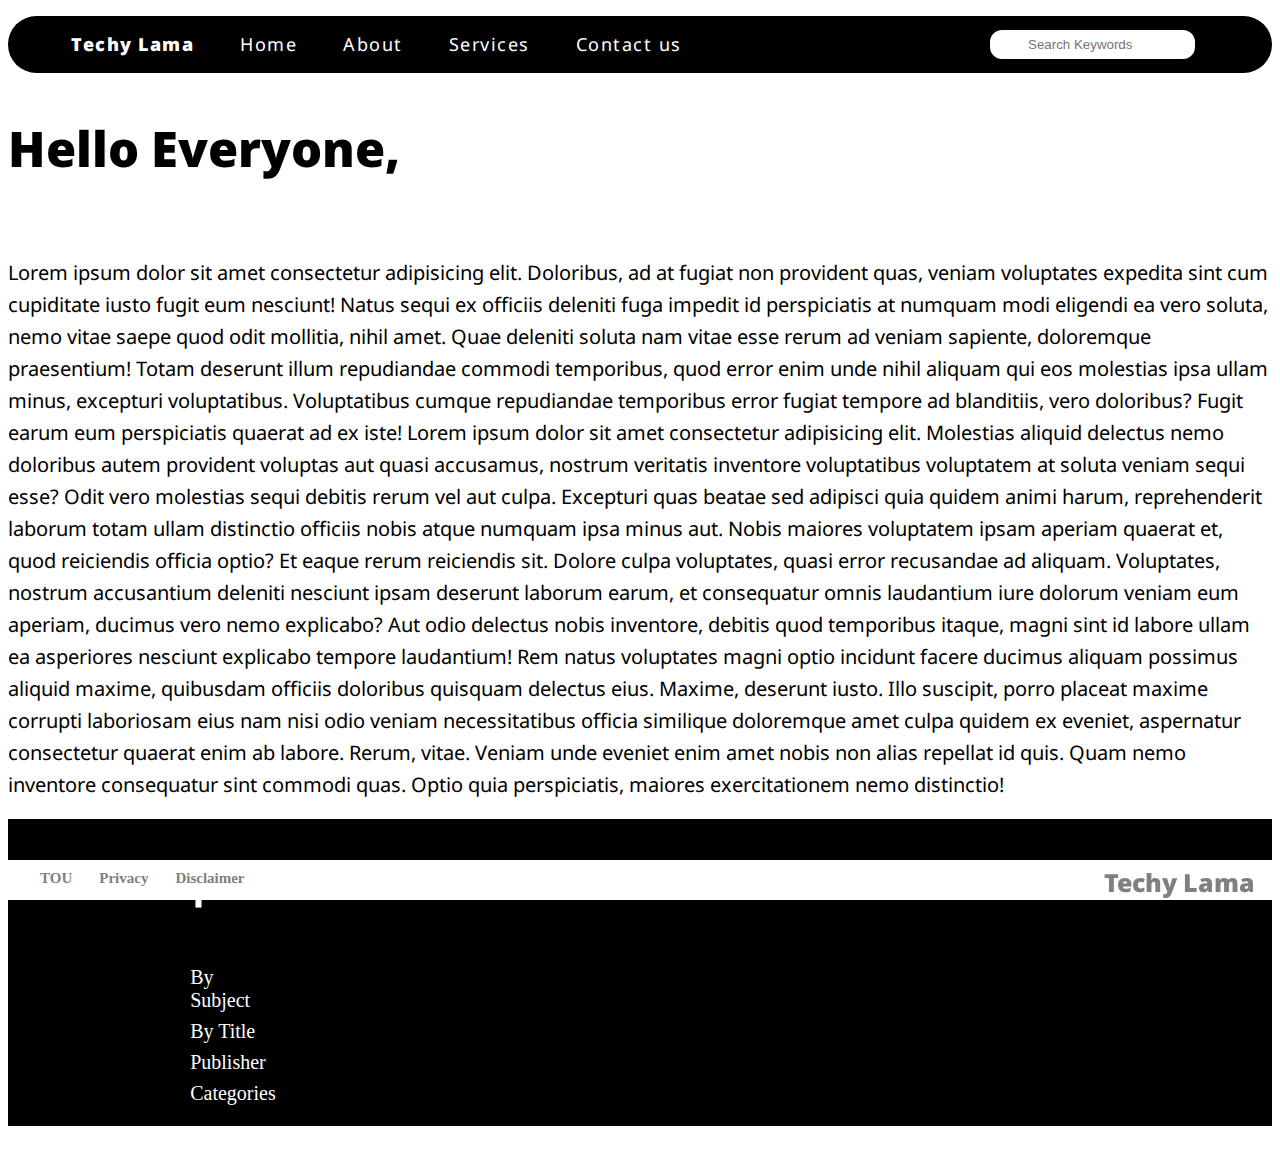
==== index.html @ a16a69d4 "Update index.html" ====
<!DOCTYPE html>

<html>
    <head>
        <meta charset="utf-8">
        <meta http-equiv="X-UA-Compatible" content="IE=edge">
        <title>Techy Lama</title>
        <meta name="description" content="">
        <meta name="viewport" content="width=device-width, initial-scale=1">
        <link rel="preconnect" href="https://fonts.googleapis.com">
        <link rel="preconnect" href="https://fonts.gstatic.com" crossorigin>
        <link href="https://fonts.googleapis.com/css2?family=Noto+Sans+Lao+Looped:wght@300&display=swap" rel="stylesheet">
        
       <script id="Cookiebot" src="https://consent.cookiebot.com/uc.js" data-cbid="b2d57ce5-eb90-4070-9c75-627dcbdafbd0" data-blockingmode="auto" type="text/javascript"></script>
       <script id="CookieDeclaration" src="https://consent.cookiebot.com/b2d57ce5-eb90-4070-9c75-627dcbdafbd0/cd.js" type="text/javascript" async></script>
        <link rel="stylesheet" href="styles\general.css">
        <style>.navbar{
            background-color: black;
            border-radius: 30px;
        }
        .navbar li #logo{
            font-weight: 900;
        }
        .navbar li{
            float:left;
            list-style: none; 
            margin: 13px 20px;
        }
        .navbar ul{
            overflow: auto;
        }
        .navbar li a{
            padding: 3px 3px;
            font-size: 18px;
            letter-spacing: 1.5px;
            font-family: 'Noto Sans Lao Looped', sans-serif;
            text-decoration: none;
            color: white;
        }
        .navbar input{
            border: 2px solid black;
            border-radius: 14px;
            padding: 7px 38px;
            width: 129px;
        }
        .search{
            float: right;
            color: white;
            padding: 12px 75px;
        }
        
        /* --------------------------------------------------------------------------------------------------
        -----------------------------------------------------------------------------------------------------
        -------------------------------------Content-Element-------------------------------------------------
        -----------------------------------------------------------------------------------------------------
        ----------------------------------------------------------------------------------------------------- */
        .content-element{
            font-family: 'Noto Sans Lao Looped', sans-serif;
            font-size: 20px;
            color:black"
        }
        
        
        /* -----------------------------------------------------------------------------------------------------
        -----------------------------------------------------------------------------------------------------
        -------------------------------------footer-starts-from-here-----------------------------------------
        -----------------------------------------------------------------------------------------------------
        ----------------------------------------------------------------------------------------------------- */
        div{
            display: block;
        }
        #footer-section{
            border: 1px solid;
            background-color: black;
        }
        #main-footer{
                background-color: var(--pharos-color-marble-gray-10);
                color: var(--pharos-color-white);
                padding: var(--pharos-spacing-2-x) var(--pharos-spacing-1-x);
                display: grid;
                grid-template-areas: ". main .";
                grid-template-columns: 1fr 8fr 1fr;
                align-content: space-around;
        }
        .footer-content{
            grid-area: main / main / main / main;
            max-width: 70rem;
            justify-self: center;
        }
        .footer__row--top {
            grid-template-columns: 1fr;
            grid-template-rows: auto;
        }
        
        /* @media only screen and (max-width: 570px) */
        /* constructed stylesheet */
        .footer__row--main {
            grid-template-columns: 1fr;
            grid-template-rows: auto auto auto auto auto auto;
        }
        
        /* @media (max-width: 1024px) */
        /* constructed stylesheet */
        .footer__row--main {
            grid-template-columns: 1fr 1fr;
            grid-template-rows: auto auto auto;
            column-gap: 0px;
        }
        /* constructed stylesheet */
        .footer__row--main {
            grid-template-columns: 1fr 1fr 1fr 1fr 1.25fr 1.75fr;
            grid-template-rows: auto;
            column-gap: var(--pharos-spacing-one-half-x);
        }
        /* constructed stylesheet */
        .footer__row {
            display: grid;
        }
        .footer-p1 ul{
            display: grid;
            overflow: auto;
            justify-content: space-evenly;
        }
        .footer-p1 li{
            margin: 4px 15px;
        }
        .footer-p1 li a{
            text-decoration: none;
            color: white;
            list-style: none;
            font-size: 20px;
        }
        
        /* constructed stylesheet */
        .footer__row {
            display: grid;
        }
        
        
        
        /* ---------------------------------Privacy------------------------------ */
        /* .privacy-element{
            display: block;
            position: sticky;
            border-color: black;
            max-width: 100%;
            max-height: 100%;
            height: 50px;
            background-color: black;
        }
        .privacy-element .link-privacy{
            margin-left: 48%;
            margin-right: 48%;
            padding: 10px;
        } */
        .InfinityFooter-footerInfinity-X7B {
            -webkit-box-align: center;
            align-items: center;
            /* -webkit-backface-visibility: hidden; */
            backface-visibility: hidden;
            background-color: white;
            border-top: 1px solid white;
            bottom: 0;
            /* display: -webkit-box; */
            display:flex ;
            height: 39px;
            left: 0;
            position: fixed;
            width: 100%;
            z-index: 2;
            /* margin-top: 100px; */
        }
        .privacy-element{
            justify-content: center;
            word-spacing: 5px;
            margin-left: 0%;
        }
        .privacy ul{
            overflow: auto;
        }
        .privacy-base{
            height: 39px;
            max-height: 100%;
            width: 300px;
            max-width: 100%;
        
        }
        .privacy-base li{
            float:left;
            list-style: none; 
            justify-content: space-evenly space-around;
            margin-right: 17px;
        }
        .privacy-base li a{
            text-decoration:none;
            color: grey;
            justify-self: center;
        }
        /* .base-logo{
            font-size: 25px;
            color: grey;
            font-weight: 900;
            font-family: 'Noto Sans Lao Looped', sans-serif;
            width: 100%;
            max-width: 100%;
            border: 1px solid;
            margin-left: 65%;
        } */
        .base-link-privacy{
            font-family: inherit;
            font-size: 15px;
            font-weight: bold;
            color: dimgray;
            margin-right: 10px;
        }
        .base-link-terms{
            font-family: inherit;
            font-size: 15px;
            font-weight: bold;
            color: dimgray;
            margin-right: 10px;
        }
        .base-link-disclaimer{
            font-family: inherit;
            font-size: 15px;
            font-weight: bold;
            color: dimgray;
            margin-right: 10px;
        }
        .InfinityFooter-footerInfinity-X7B .base-logo{
    display: block;
    margin-right: 25px;
    position: fixed;
    right: 0;
    margin-left: 16%;
}
.InfinityFooter-footerInfinity-X7B .base-logo p{
    font-size: 25px;
    color: grey;
    font-weight: 900;
    font-family: 'Noto Sans Lao Looped', sans-serif;
}</style>
    </head>
    
    <body>
        <!-- [if lt IE 7]>
            <p class="browsehappy">You are using an <strong>outdated</strong> browser. Please <a href="#">upgrade your browser</a> to improve your experience.</p>
        <![endif] -->
        
        <header>
            <nav class="navbar">
                <ul>
                    <!-- <li><h1>ThinkConceptually</h1></li> -->
                    <li><a href="" id="logo">Techy Lama</a></li>
                    <li><a href="#">Home</a></li>
                    <li><a href="#">About</a></li>
                    <li><a href="#">Services</a></li>
                    <li><a href="#">Contact us</a></li>
                    <div class="search">
                        <input type="text" name="search" id="search" placeholder="Search Keywords">
                    </div>
                </ul>
            </nav>
        </header>

        <section>
            <h1 style="font-family: 'Noto Sans Lao Looped', sans-serif;font-size: 49px;font-weight:900;color:black">Hello Everyone,</h1><br>
            <div id="content-element" style="font-family: 'Noto Sans Lao Looped', sans-serif;font-size: 20px;;color:black">
                <p>Lorem ipsum dolor sit amet consectetur adipisicing elit. Doloribus, ad at fugiat non provident quas, veniam voluptates expedita sint cum cupiditate iusto fugit eum nesciunt! Natus sequi ex officiis deleniti fuga impedit id perspiciatis at numquam modi eligendi ea vero soluta, nemo vitae saepe quod odit mollitia, nihil amet. Quae deleniti soluta nam vitae esse rerum ad veniam sapiente, doloremque praesentium! Totam deserunt illum repudiandae commodi temporibus, quod error enim unde nihil aliquam qui eos molestias ipsa ullam minus, excepturi voluptatibus. Voluptatibus cumque repudiandae temporibus error fugiat tempore ad blanditiis, vero doloribus? Fugit earum eum perspiciatis quaerat ad ex iste! Lorem ipsum dolor sit amet consectetur adipisicing elit. Molestias aliquid delectus nemo doloribus autem provident voluptas aut quasi accusamus, nostrum veritatis inventore voluptatibus voluptatem at soluta veniam sequi esse? Odit vero molestias sequi debitis rerum vel aut culpa. Excepturi quas beatae sed adipisci quia quidem animi harum, reprehenderit laborum totam ullam distinctio officiis nobis atque numquam ipsa minus aut. Nobis maiores voluptatem ipsam aperiam quaerat et, quod reiciendis officia optio? Et eaque rerum reiciendis sit. Dolore culpa voluptates, quasi error recusandae ad aliquam. Voluptates, nostrum accusantium deleniti nesciunt ipsam deserunt laborum earum, et consequatur omnis laudantium iure dolorum veniam eum aperiam, ducimus vero nemo explicabo? Aut odio delectus nobis inventore, debitis quod temporibus itaque, magni sint id labore ullam ea asperiores nesciunt explicabo tempore laudantium! Rem natus voluptates magni optio incidunt facere ducimus aliquam possimus aliquid maxime, quibusdam officiis doloribus quisquam delectus eius. Maxime, deserunt iusto. Illo suscipit, porro placeat maxime corrupti laboriosam eius nam nisi odio veniam necessitatibus officia similique doloremque amet culpa quidem ex eveniet, aspernatur consectetur quaerat enim ab labore. Rerum, vitae. Veniam unde eveniet enim amet nobis non alias repellat id quis. Quam nemo inventore consequatur sint commodi quas. Optio quia perspiciatis, maiores exercitationem nemo distinctio!</p>
            </div>
        </section>

        
        <div id="footer-section">
            <footer id="main-footer">
                <div class="footer-content">
                    <div class="footer__row footer__row--top">
                        <p class="footer-logo" style="font-family: 'Noto Sans Lao Looped', sans-serif;font-size: 35px;font-weight:800;color:white;">"Explore</p>
                    </div>
                    <div class="footer__row footer__row--main">
                        <div class="footer-p1">
                            <ul>
                                <li><a href="#">By Subject</a></li>
                                <li><a href="#">By Title</a></li>
                                <li><a href="#">Publisher</a></li>
                                <li><a href="#">Categories</a></li>
                            </ul>
                        </div>
                        <div class=""></div>
                    </div>
                </div>
            </footer>
        </div><br><br>

        <div tabindex="0" class="InfinityFooter-footerInfinity-X7B js-footer InfinityFooter__global-selector">
            <div class="privacy-element">
                <div class="privacy-base">
                    <ul>
                        <li><a href="#" target="_blank" class="base-link-terms">TOU</a></li>
                        <li><a href="privacy.html" target="_blank" class="base-link-privacy">Privacy</a></li>
                        <li><a href="#" target="_blank" class="base-link-disclaimer">Disclaimer</a></li>
                    </ul>
                </div>
            </div>
            <div class="base-logo">
                <p>Techy Lama</p>
            </div>
        </div>
        
        <script src="" async defer></script>
    </body>
</html>
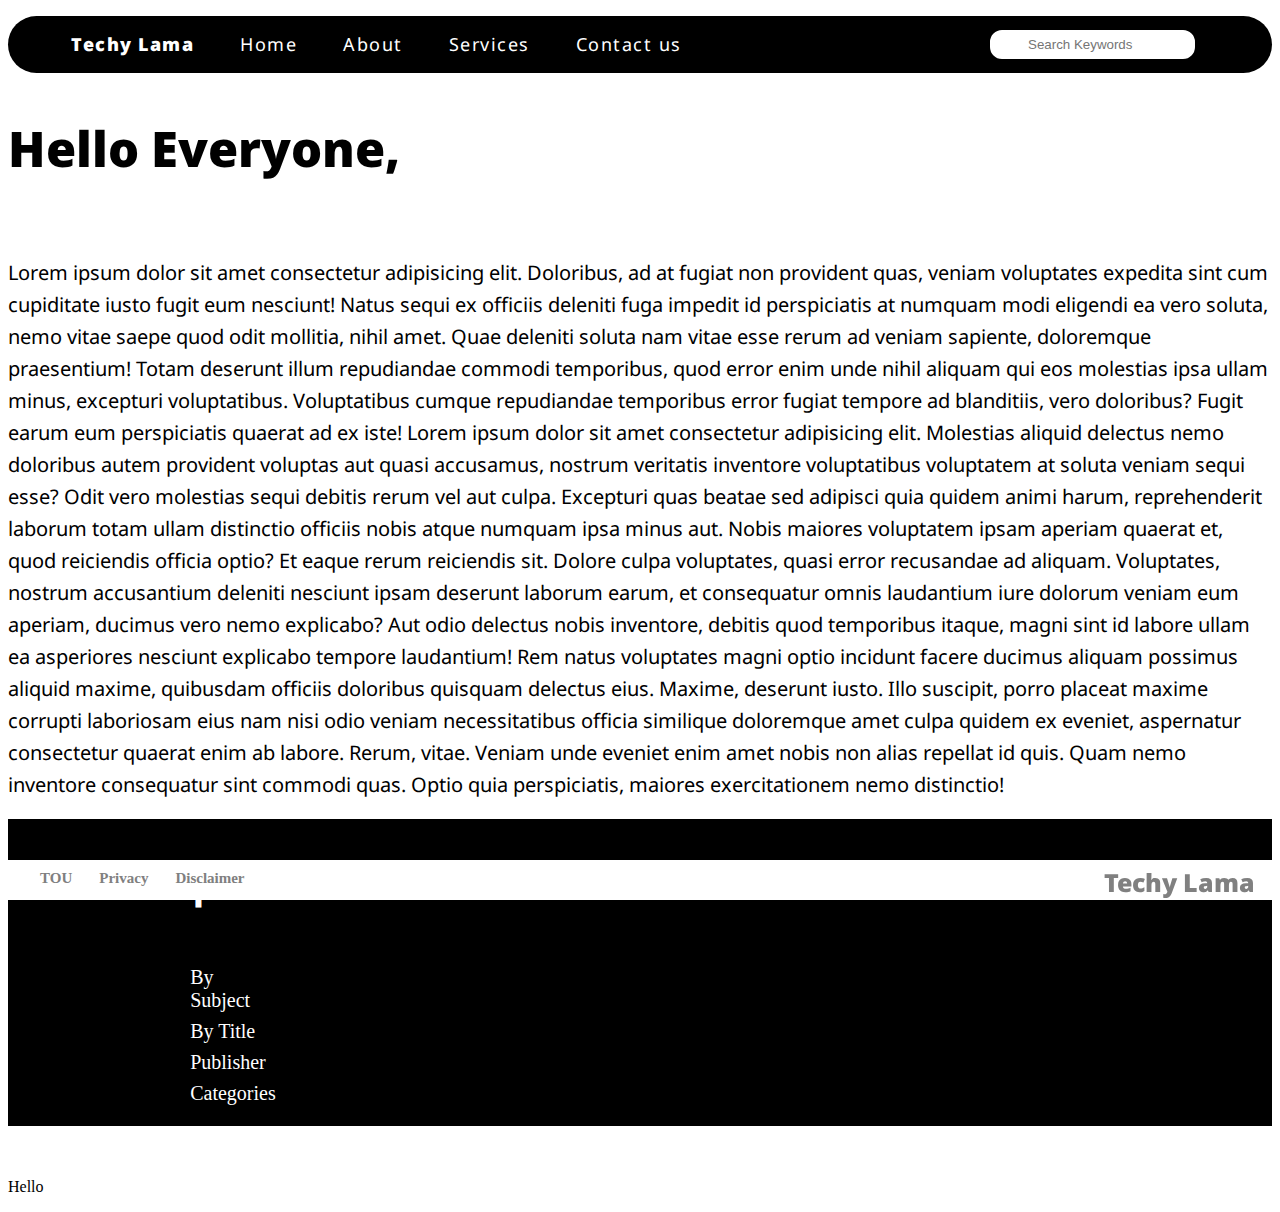
==== commit 8d8cea11: "Update index.html" ====
--- a/index.html
+++ b/index.html
@@ -11,8 +11,8 @@
         <link rel="preconnect" href="https://fonts.gstatic.com" crossorigin>
         <link href="https://fonts.googleapis.com/css2?family=Noto+Sans+Lao+Looped:wght@300&display=swap" rel="stylesheet">
         
-       <script id="Cookiebot" src="https://consent.cookiebot.com/uc.js" data-cbid="b2d57ce5-eb90-4070-9c75-627dcbdafbd0" data-blockingmode="auto" type="text/javascript"></script>
-       <script id="CookieDeclaration" src="https://consent.cookiebot.com/b2d57ce5-eb90-4070-9c75-627dcbdafbd0/cd.js" type="text/javascript" async></script>
+        <script id="Cookiebot" src="https://consent.cookiebot.com/uc.js" data-cbid="b2d57ce5-eb90-4070-9c75-627dcbdafbd0" data-blockingmode="auto" type="text/javascript"></script>
+        
         <link rel="stylesheet" href="styles\general.css">
         <style>.navbar{
             background-color: black;
@@ -166,6 +166,7 @@
             height: 39px;
             left: 0;
             position: fixed;
+            max-width: 100%;
             width: 100%;
             z-index: 2;
             /* margin-top: 100px; */
@@ -232,7 +233,6 @@
     margin-right: 25px;
     position: fixed;
     right: 0;
-    margin-left: 16%;
 }
 .InfinityFooter-footerInfinity-X7B .base-logo p{
     font-size: 25px;
@@ -246,6 +246,8 @@
         <!-- [if lt IE 7]>
             <p class="browsehappy">You are using an <strong>outdated</strong> browser. Please <a href="#">upgrade your browser</a> to improve your experience.</p>
         <![endif] -->
+        
+        <script id="CookieDeclaration" src="https://consent.cookiebot.com/b2d57ce5-eb90-4070-9c75-627dcbdafbd0/cd.js" type="text/javascript" async></script>
         
         <header>
             <nav class="navbar">
@@ -307,6 +309,7 @@
             </div>
         </div>
         
+        <p>Hello</p>
         <script src="" async defer></script>
     </body>
 </html>
